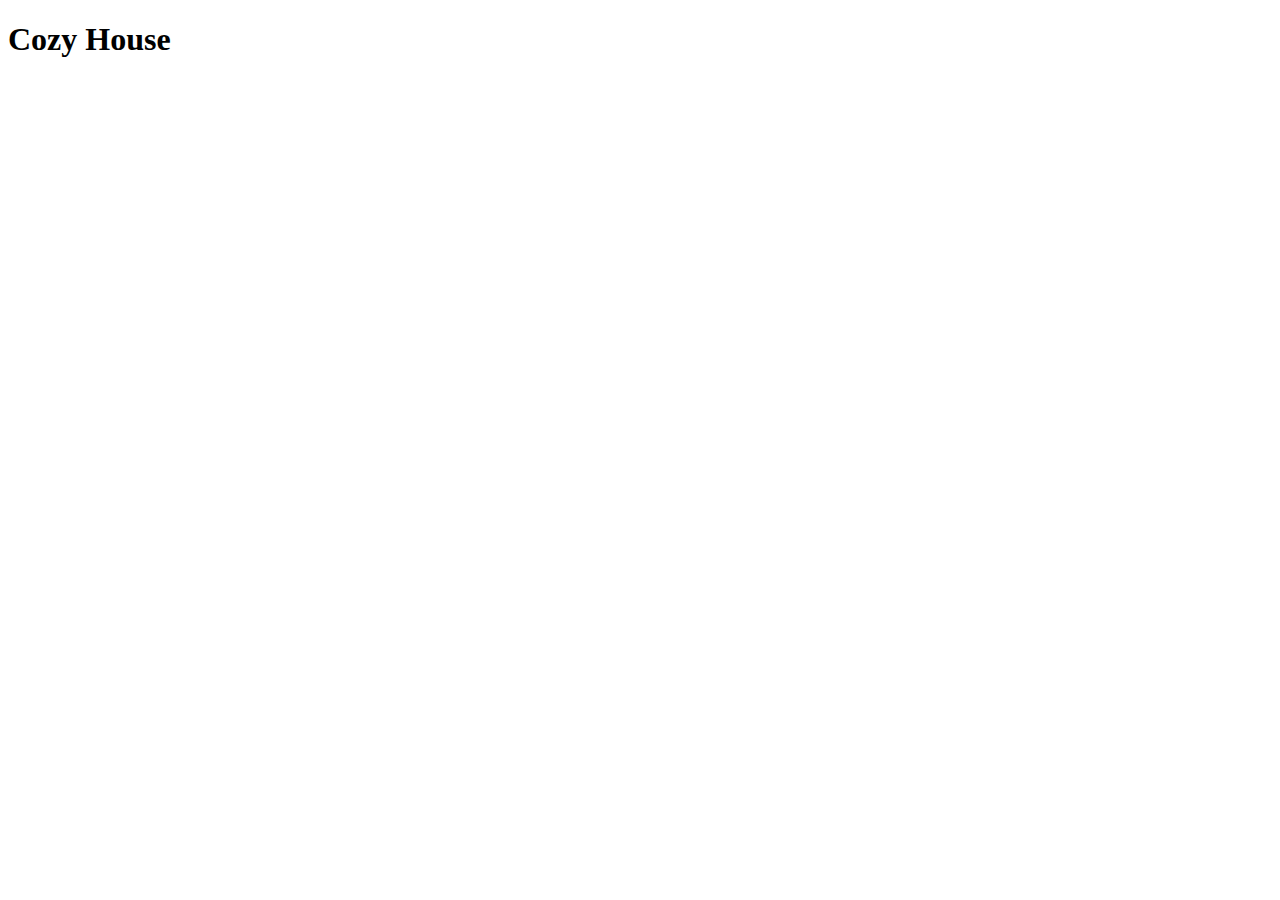
==== src/index.html @ 5ec3efb2 "Solution" ====
<!DOCTYPE html>
<html lang="en">
  <head>
    <meta charset="UTF-8">
    <meta name="viewport" content="width=device-width, initial-scale=1.0">
    <title>Cozy House</title>
    <link rel="stylesheet" href="./styles/main.scss">
  </head>
  <body>
    <h1>Cozy House</h1>
    <script type="text/javascript" src="scripts/main.js"></script>
  </body>
</html>
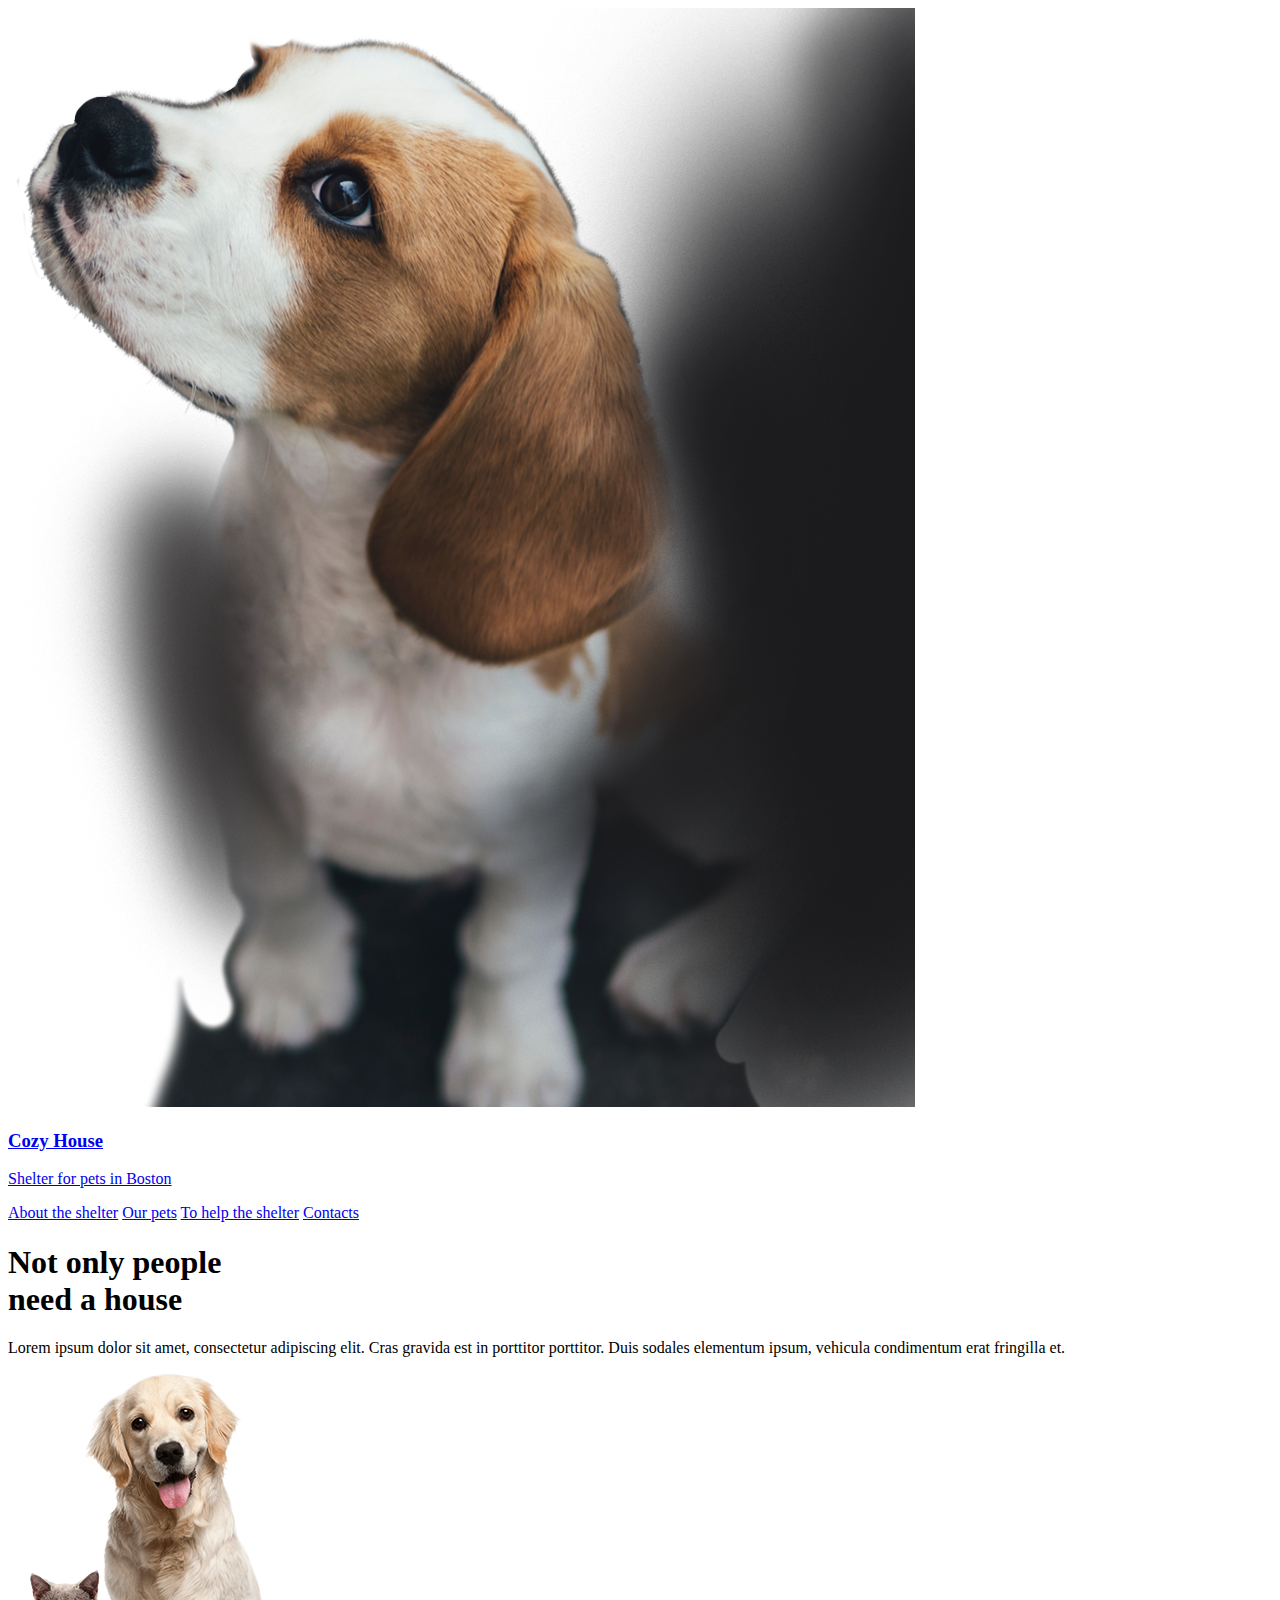
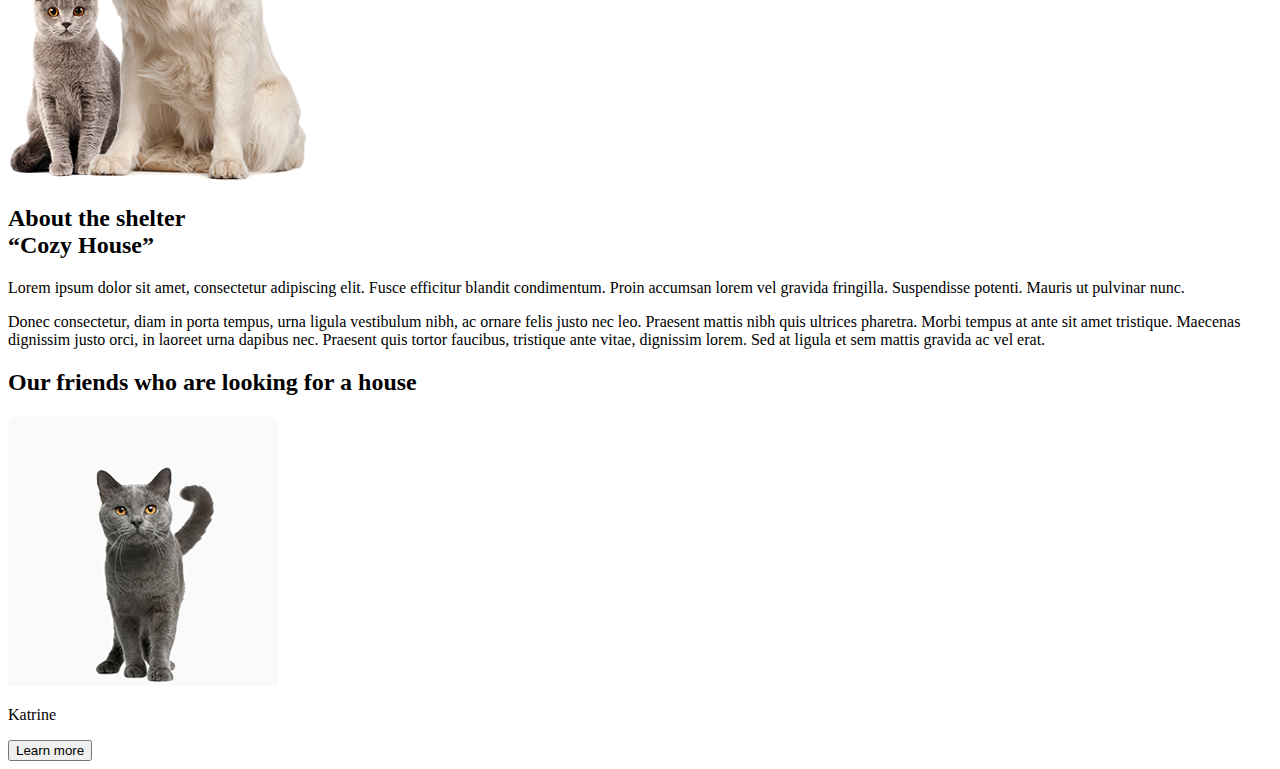
==== commit 33b1b3b2: "Solution" ====
--- a/src/index.html
+++ b/src/index.html
@@ -1,13 +1,112 @@
 <!DOCTYPE html>
-<html lang="en">
+<html lang="en" class="page">
   <head>
     <meta charset="UTF-8">
     <meta name="viewport" content="width=device-width, initial-scale=1.0">
     <title>Cozy House</title>
     <link rel="stylesheet" href="./styles/main.scss">
   </head>
-  <body>
-    <h1>Cozy House</h1>
+  <body class="page__body">
+    <header class="page__header header">
+      <div class="container">
+
+        <div class="header__content">
+          <div class="header__img-wrap">
+            <img src="./images/Dog123.png" alt="Dog" class="header__img">
+          </div>
+
+          <div class="header__menu">
+            <a href="#" class="header__logo">
+              <h3 class="header__logo--company">Cozy House</h3>
+              <p class="header__logo--discription">Shelter for pets in Boston</p>
+            </a>
+
+            <nav class="header__nav">
+              <a href="#" class="header__link">About the shelter</a>
+              <a href="#" class="header__link">Our pets</a>
+              <a href="#" class="header__link">To help the shelter</a>
+              <a href="#" class="header__link">Contacts</a>
+            </nav>
+          </div>
+
+          <div class="header__main-page">
+            <h1 class="header__title">Not only people </br> need a house</h1>
+            <p class="header__discription">Lorem ipsum dolor sit amet,
+              consectetur adipiscing elit. Cras gravida
+              est in porttitor  porttitor. Duis sodales elementum ipsum, vehicula
+              condimentum erat fringilla et.</p>
+          </div>
+        </div>
+      </div>
+    </header>
+    <main>
+      <section class="page__section about">
+        <div class="container">
+
+          <div class="about__wrap">
+            <div class="about__img-container">
+              <img src="./images/About.png" alt="Cozy House" class="about__img">
+            </div>
+            <div class="about__content">
+              <h2 class="about__content-title">
+                About the shelter <br /> “Cozy House”
+              </h2>
+              <p class="about__content-text">Lorem ipsum dolor sit amet,
+                consectetur adipiscing elit. Fusce efficitur blandit condimentum.
+                Proin accumsan lorem vel gravida fringilla. Suspendisse potenti.
+                Mauris ut pulvinar nunc.
+              </p>
+              <p class="about__content-text">Donec consectetur, diam in porta tempus,
+                urna ligula vestibulum nibh, ac ornare felis justo nec leo. Praesent mattis
+                nibh quis ultrices pharetra. Morbi tempus at ante sit amet tristique.
+                Maecenas dignissim justo orci, in laoreet urna dapibus nec.
+                Praesent quis tortor faucibus, tristique ante vitae, dignissim
+                lorem. Sed at ligula et sem mattis gravida ac vel erat.
+              </p>
+            </div>
+          </div>
+        </div>
+
+      </section>
+
+      <section>
+        <div class="container">
+          <h2>Our friends who are looking for a house</h2>
+
+          <div>
+            <div>
+              <img src="./images/Cat.png" alt="Cozy House">
+              <p>Katrine</p>
+              <button>Learn more</button>
+            </div>
+            <div></div>
+            <div></div>
+          </div>
+        </div>
+      </section>
+    </main>
+
+
+    <!--
+
+      <h2>Than you can help
+        our shelter</h2>
+      <h2>In addition, you
+        can make a donation</h2>
+      <p>Name of the bank / Type of bank account</p>
+      <p>Legal information and lorem ipsum dolor sit amet, consectetur adipiscing elit.
+        Maecenas a ipsum at libero sagittis dignissim sed
+        ac diam. Praesent ultrices maximus tortor et vulputate.
+        Interdum et malesuada fames ac ante ipsum primis in faucibus. </p>
+
+        <h3>For questions
+          and suggestions</h3>
+        <h3>We are waiting
+          for your visit</h3>
+          <p>Boston, Central Street, 1st
+            (Entrance from the store)</p>
+        <p>London, South Park, 18st</p> -->
+
     <script type="text/javascript" src="scripts/main.js"></script>
   </body>
 </html>
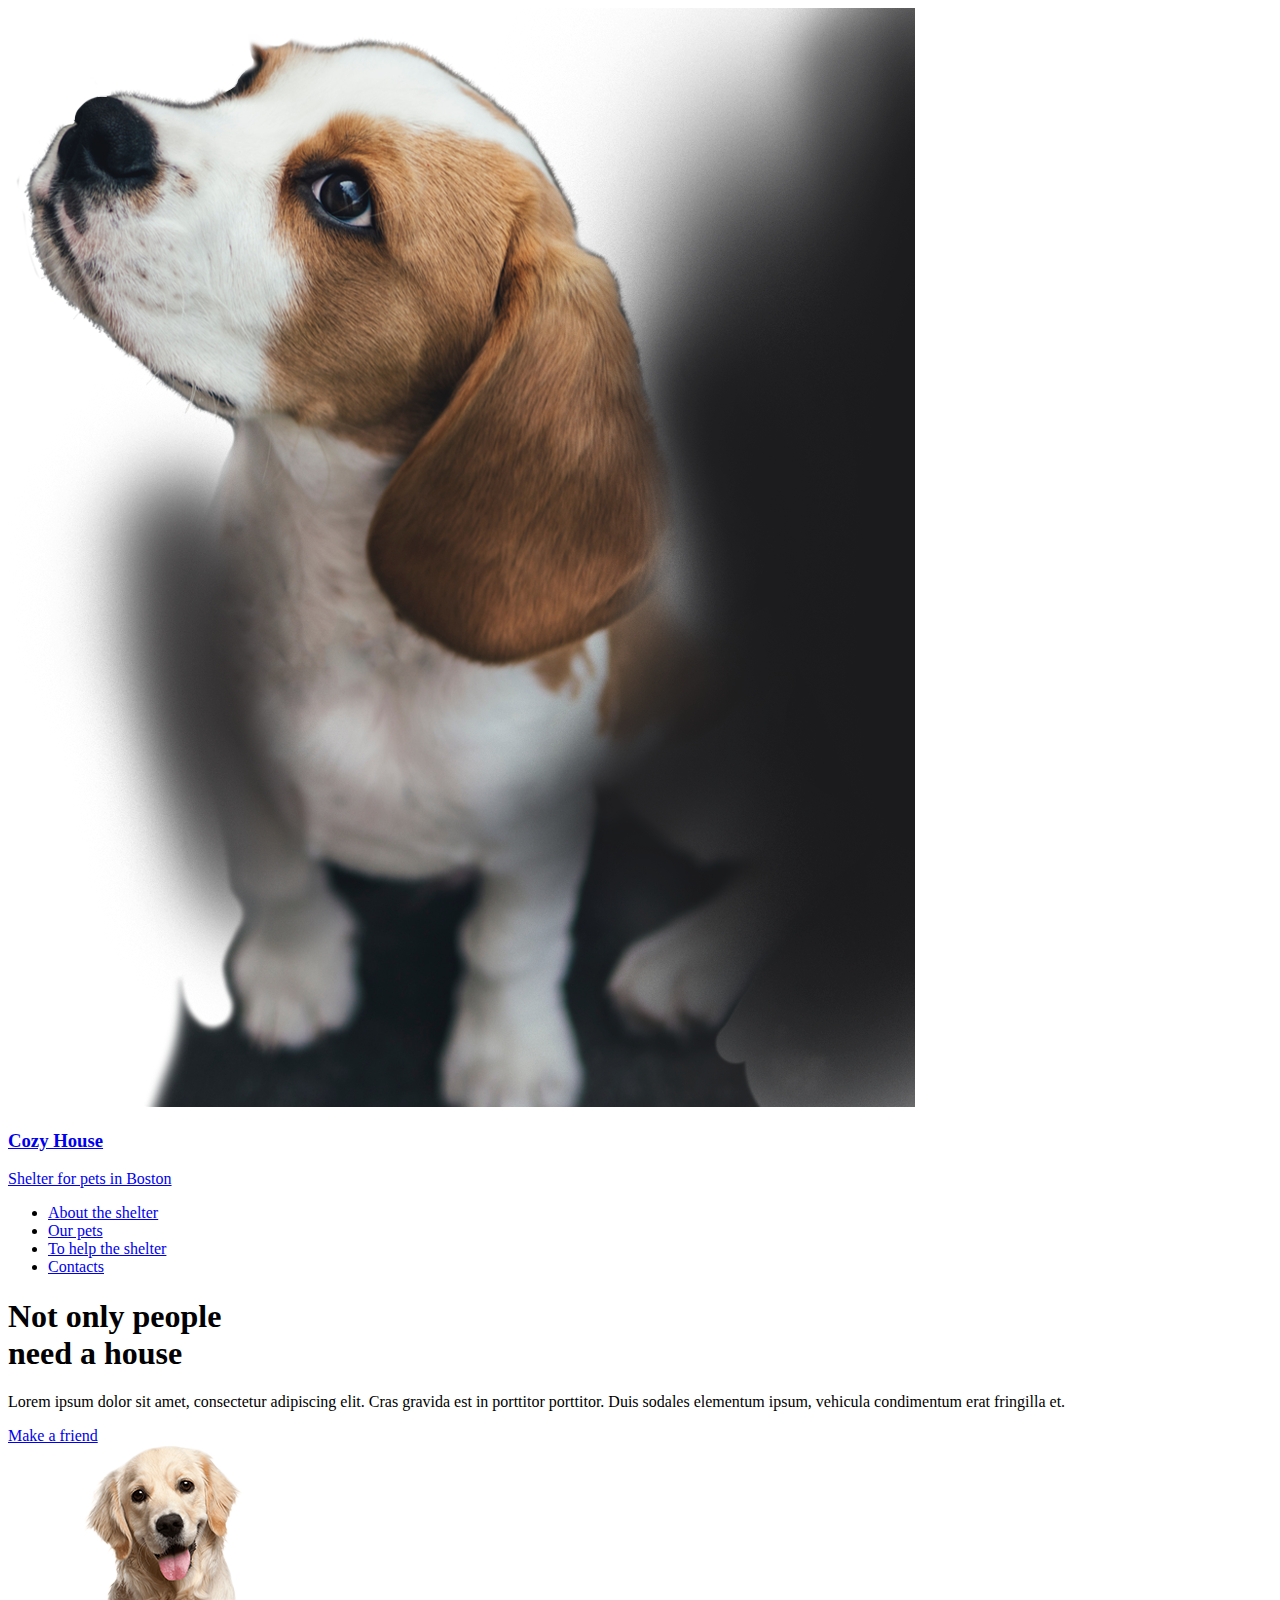
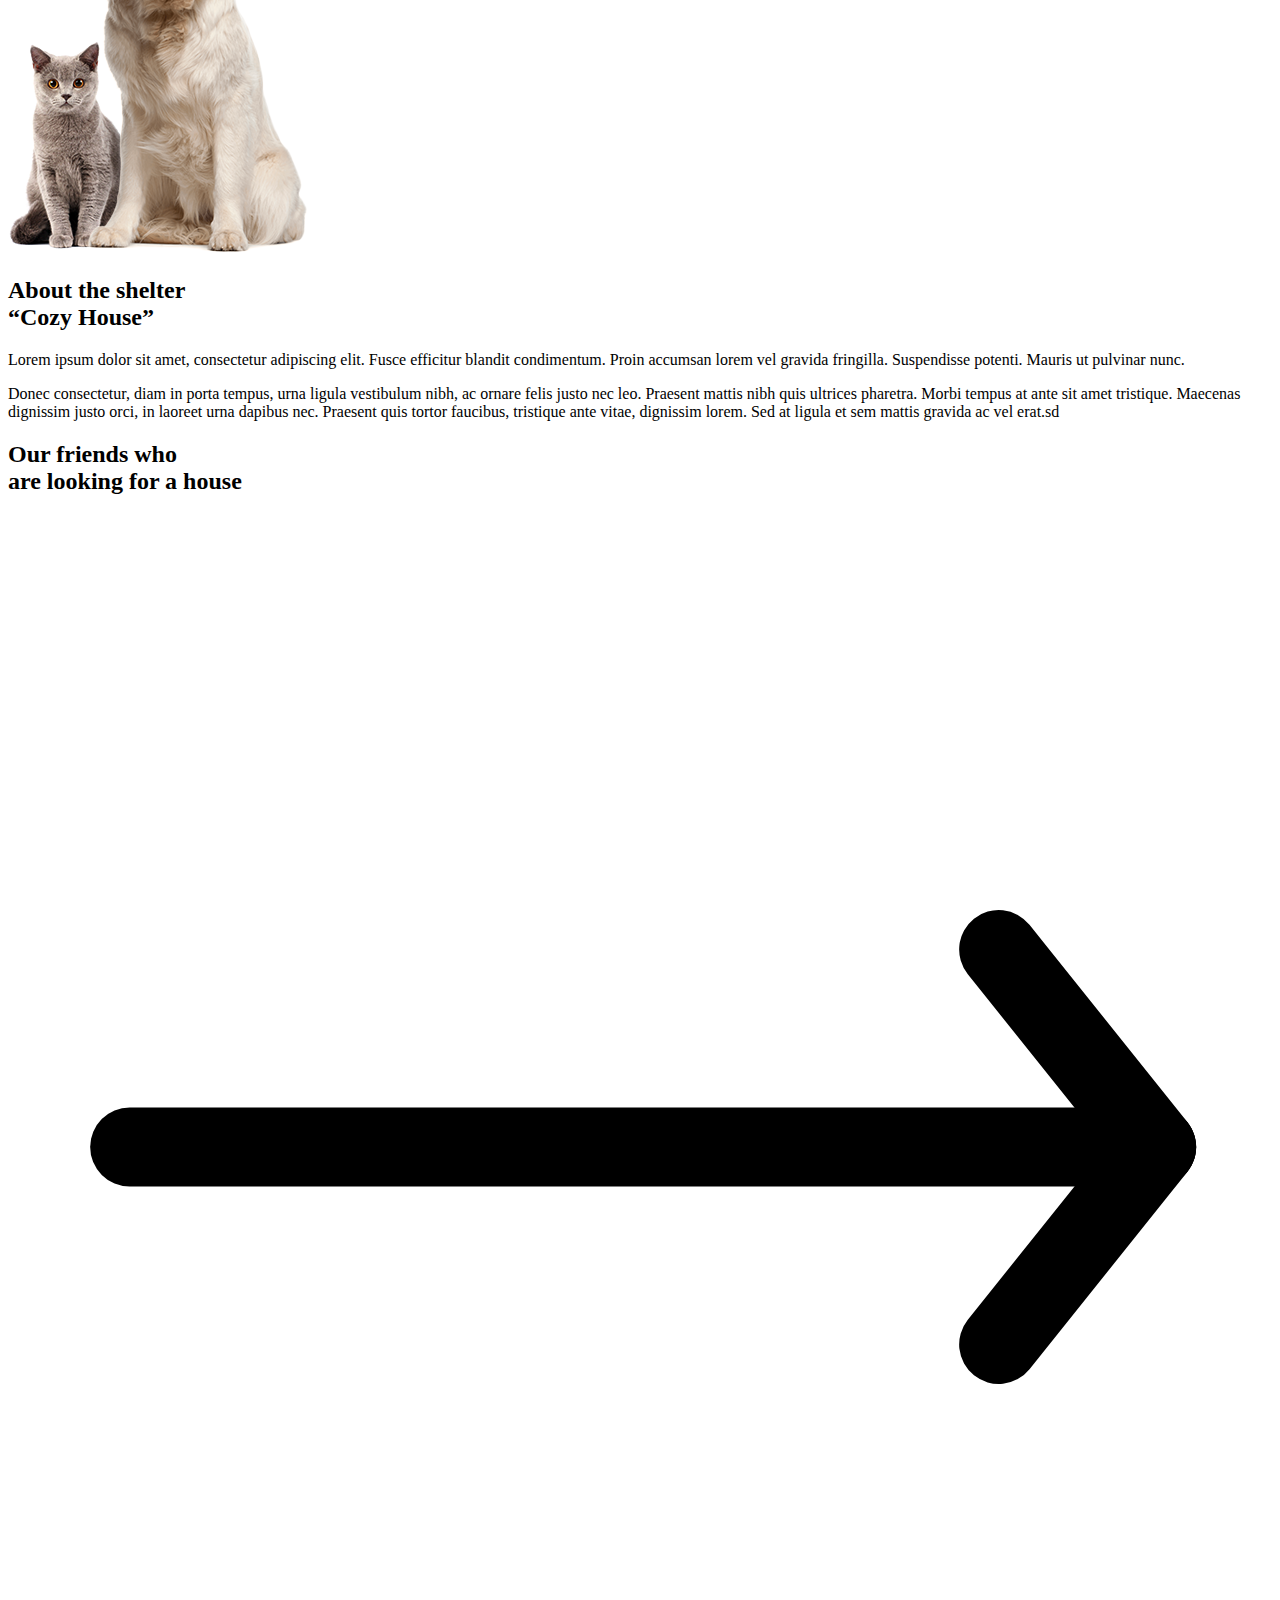
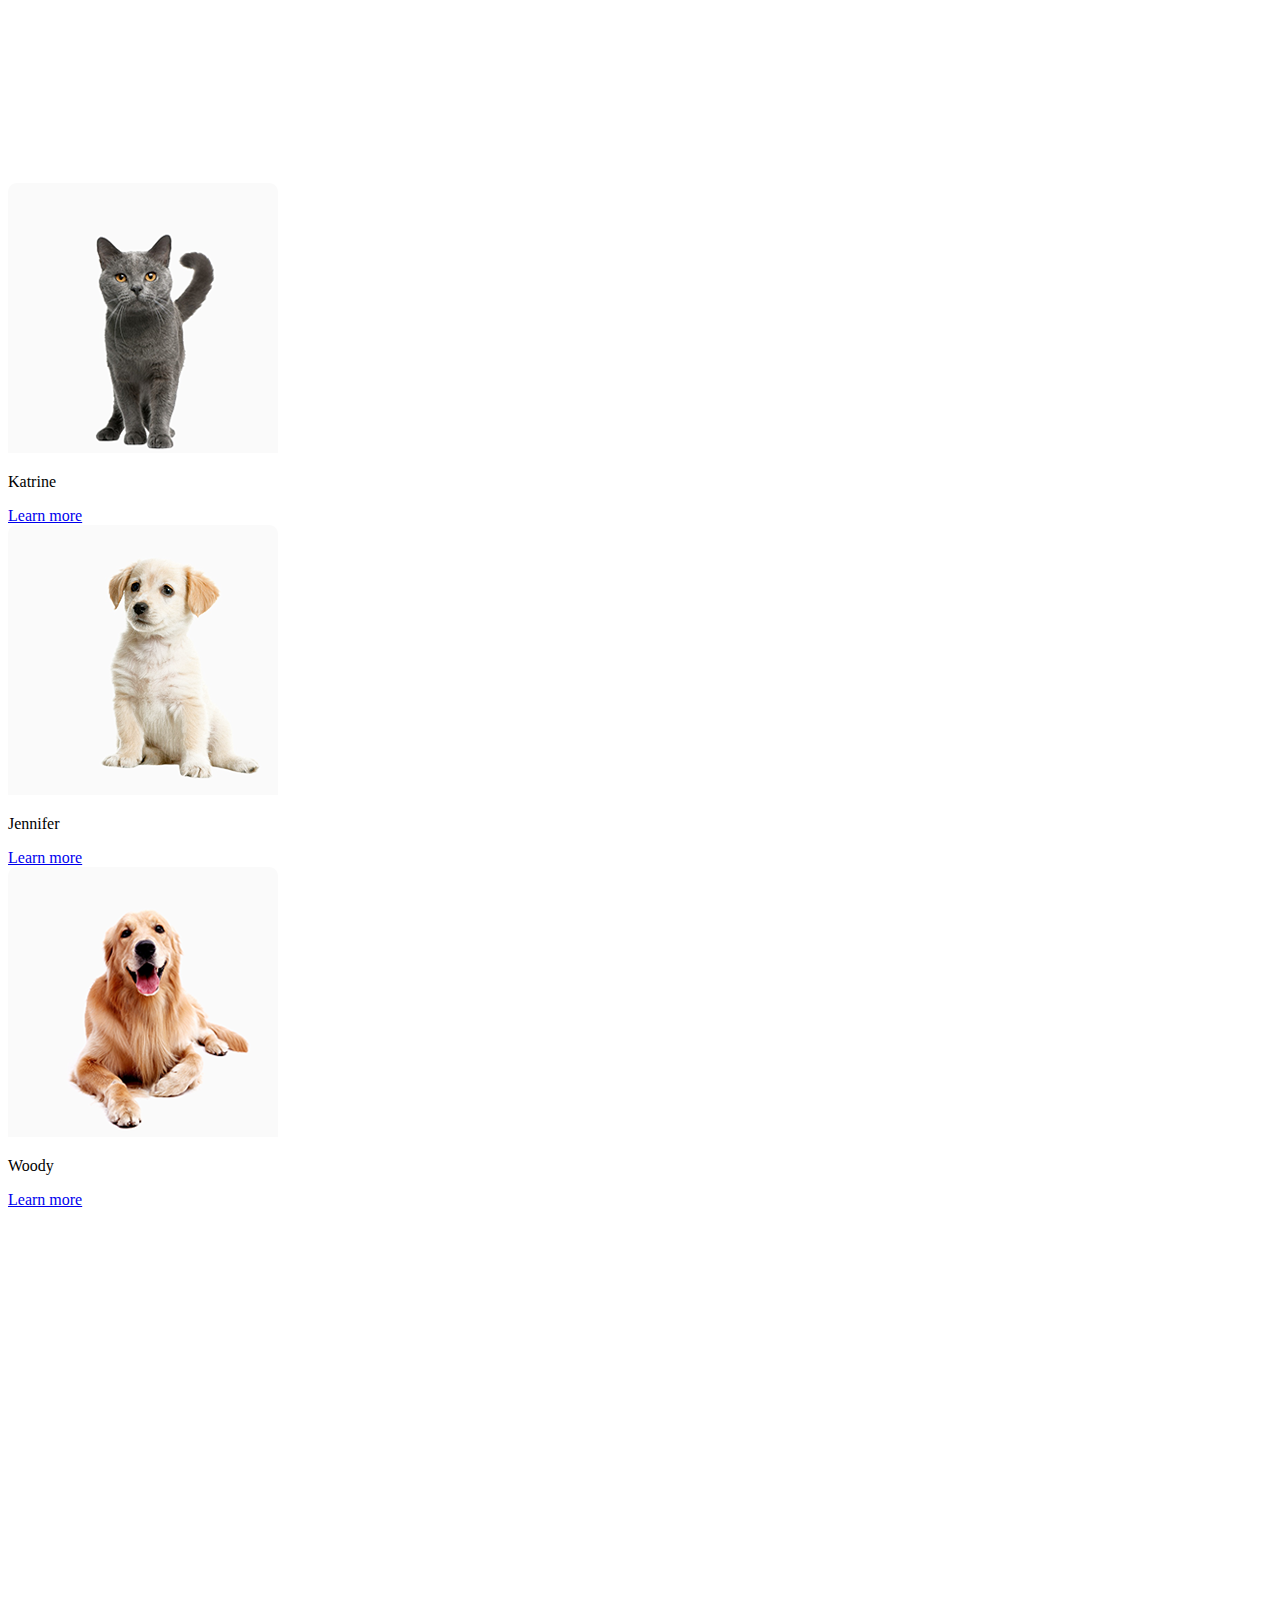
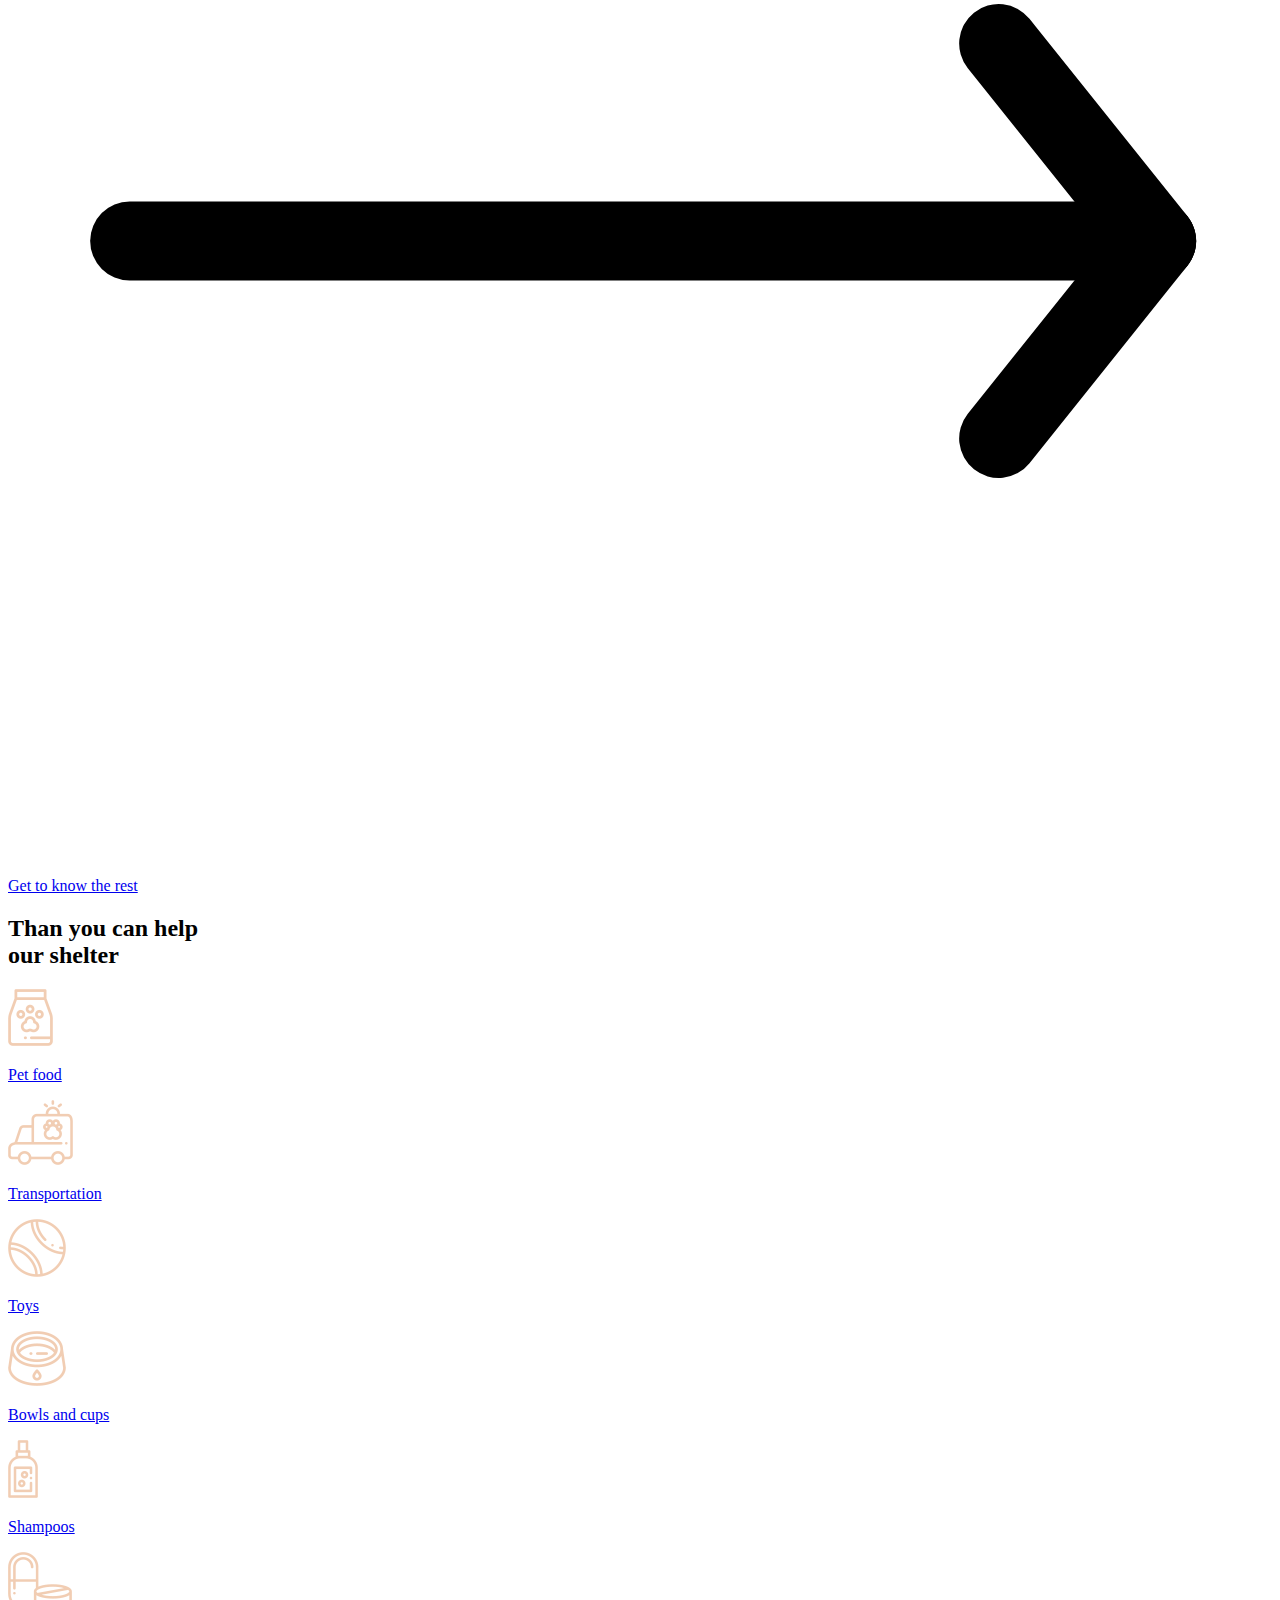
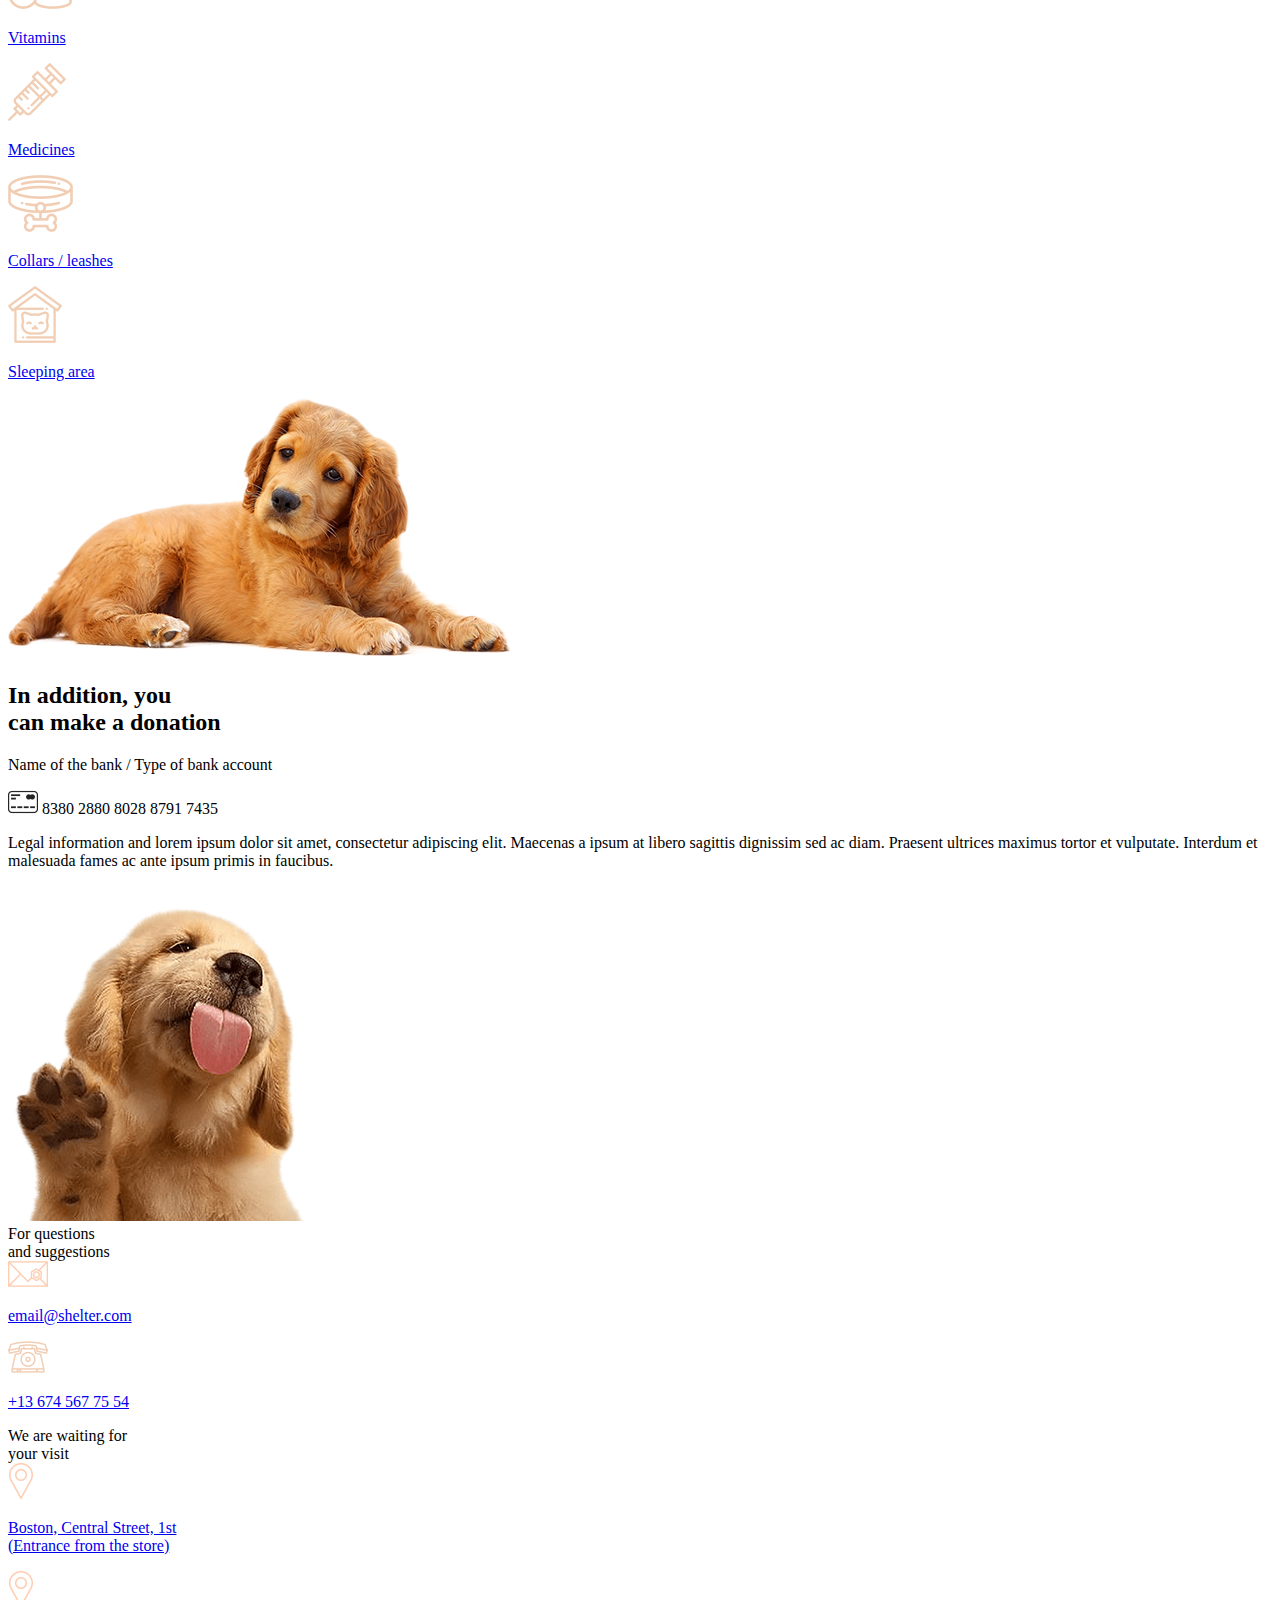
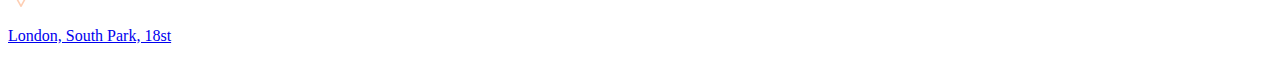
==== commit b6e565e6: "Solution" ====
--- a/src/index.html
+++ b/src/index.html
@@ -5,36 +5,44 @@
     <meta name="viewport" content="width=device-width, initial-scale=1.0">
     <title>Cozy House</title>
     <link rel="stylesheet" href="./styles/main.scss">
+    <link rel="shortcut icon" href="./images/favicon.svg" type="image/png">
   </head>
   <body class="page__body">
     <header class="page__header header">
+      <div class="header__img-wrap">
+        <img src="./images/Dog123.png" alt="Dog" class="header__img">
+      </div>
       <div class="container">
-
         <div class="header__content">
-          <div class="header__img-wrap">
-            <img src="./images/Dog123.png" alt="Dog" class="header__img">
-          </div>
-
           <div class="header__menu">
             <a href="#" class="header__logo">
               <h3 class="header__logo--company">Cozy House</h3>
               <p class="header__logo--discription">Shelter for pets in Boston</p>
             </a>
-
-            <nav class="header__nav">
-              <a href="#" class="header__link">About the shelter</a>
-              <a href="#" class="header__link">Our pets</a>
-              <a href="#" class="header__link">To help the shelter</a>
-              <a href="#" class="header__link">Contacts</a>
+            <nav>
+              <ul class="header__nav">
+                <li>
+                  <a href="#" class="header__link">About the shelter</a>
+                </li>
+                <li>
+                  <a href="#" class="header__link">Our pets</a>
+                </li>
+                <li>
+                  <a href="#" class="header__link">To help the shelter</a>
+                </li>
+                <li>
+                  <a href="#" class="header__link">Contacts</a>
+                </li>
+              </ul>
             </nav>
           </div>
-
           <div class="header__main-page">
             <h1 class="header__title">Not only people </br> need a house</h1>
             <p class="header__discription">Lorem ipsum dolor sit amet,
               consectetur adipiscing elit. Cras gravida
               est in porttitor  porttitor. Duis sodales elementum ipsum, vehicula
               condimentum erat fringilla et.</p>
+            <a href="#" class="header__button-link">Make a friend</a>
           </div>
         </div>
       </div>
@@ -42,7 +50,6 @@
     <main>
       <section class="page__section about">
         <div class="container">
-
           <div class="about__wrap">
             <div class="about__img-container">
               <img src="./images/About.png" alt="Cozy House" class="about__img">
@@ -61,52 +68,165 @@
                 nibh quis ultrices pharetra. Morbi tempus at ante sit amet tristique.
                 Maecenas dignissim justo orci, in laoreet urna dapibus nec.
                 Praesent quis tortor faucibus, tristique ante vitae, dignissim
-                lorem. Sed at ligula et sem mattis gravida ac vel erat.
-              </p>
-            </div>
-          </div>
-        </div>
-
-      </section>
-
-      <section>
-        <div class="container">
-          <h2>Our friends who are looking for a house</h2>
-
+                lorem. Sed at ligula et sem mattis gravida ac vel erat.sd
+              </p>
+            </div>
+          </div>
+        </div>
+      </section>
+      <section class="page__section gallery">
+        <div class="container">
+          <div class="gallery__wrap">
+            <h2 class="gallery__title">
+              Our friends who <br /> are looking for a house
+            </h2>
+            <div class="gallery__cards-nav">
+              <a href="#" class="gallery__arrow">
+                <img src="./images/arrow.svg" alt="Cozy House" class="gallery__arrow-img gallery__arrow-img--left">
+              </a>
+              <div class="gallery__cards">
+                <div class="gallery__card">
+                  <img src="./images/Cat.png" alt="Cozy House">
+                  <p class="gallery__card--name">Katrine</p>
+                  <a href="#" class="gallery__card--link">Learn more</a>
+                </div>
+                <div class="gallery__card">
+                  <img src="./images/Dog-center.png" alt="Cozy House">
+                  <p class="gallery__card--name">Jennifer</p>
+                  <a href="#" class="gallery__card--link">Learn more</a>
+                </div>
+                <div class="gallery__card">
+                  <img src="./images/Dog-right.png" alt="Cozy House">
+                  <p class="gallery__card--name">Woody</p>
+                  <a href="#" class="gallery__card--link">Learn more</a>
+                </div>
+              </div>
+              <a href="#" class="gallery__arrow">
+                <img src="./images/arrow.svg" alt="Cozy House" class="gallery__arrow-img">
+              </a>
+            </div>
+            <a href="#" class="gallery__button">Get to know the rest</a>
+          </div>
+        </div>
+      </section>
+      <section class="page__section help">
+        <div class="container">
           <div>
-            <div>
-              <img src="./images/Cat.png" alt="Cozy House">
-              <p>Katrine</p>
-              <button>Learn more</button>
-            </div>
-            <div></div>
-            <div></div>
+            <h2 class="help__title">
+              Than you can help <br /> our shelter
+            </h2>
+            <div class="help__cards">
+              <a href="#" class="help__card">
+                <img src="./images/icons/pet-food.png" alt="Cozy House" class="help__img">
+                <p class="help__description">Pet food</p>
+              </a>
+              <a href="#" class="help__card">
+                <img src="./images/icons/transportation.png" alt="Cozy House" class="help__img">
+                <p class="help__description">Transportation</p>
+              </a>
+              <a href="#" class="help__card">
+                <img src="./images/icons/toys.png" alt="Cozy House" class="help__img">
+                <p class="help__description">Toys</p>
+              </a>
+              <a href="#" class="help__card">
+                <img src="./images/icons/bowl.png" alt="Cozy House" class="help__img">
+                <p class="help__description">Bowls and cups</p>
+              </a>
+              <a href="#" class="help__card">
+                <img src="./images/icons/shampoo.png" alt="Cozy House" class="help__img">
+                <p class="help__description">Shampoos</p>
+              </a>
+              <a href="#" class="help__card">
+                <img src="./images/icons/vitamins.png" alt="Cozy House" class="help__img">
+                <p class="help__description">Vitamins</p>
+              </a>
+              <a href="#" class="help__card">
+                <img src="./images/icons/medicine.png" alt="Cozy House" class="help__img">
+                <p class="help__description">Medicines</p>
+              </a>
+              <a href="#" class="help__card">
+                <img src="./images/icons/collar.png" alt="Cozy House" class="help__img">
+                <p class="help__description">Collars / leashes</p>
+              </a>
+              <a href="#" class="help__card">
+                <img src="./images/icons/sleaping.png" alt="Cozy House" class="help__img">
+                <p class="help__description">Sleeping area</p>
+              </a>
+            </div>
+          </div>
+        </div>
+      </section>
+      <section class="page__section donation">
+        <div class="container">
+          <div class="donation__wrap">
+            <div class="donation__img-container">
+              <img src="./images/Dog-donationx.png" alt="Cozy House" class="donation__img">
+            </div>
+            <div class="donation__content">
+              <h2 class="donation__content-title">
+                In addition, you <br /> can make a donation
+              </h2>
+              <p class="donation__content-bank">Name of the bank / Type of bank account
+              </p>
+              <div class="donation__content-id">
+                <img src="./images/credit-card.png" alt="Cozy House" class="donation__content-img">
+                8380 2880 8028 8791 7435
+              </div>
+              <p class="donation__content-text">Legal information and lorem ipsum dolor sit amet, consectetur adipiscing elit.
+                Maecenas a ipsum at libero sagittis dignissim sed
+                ac diam. Praesent ultrices maximus tortor et vulputate.
+                Interdum et malesuada fames ac ante ipsum primis in faucibus.
+              </p>
+            </div>
           </div>
         </div>
       </section>
     </main>
-
-
-    <!--
-
-      <h2>Than you can help
-        our shelter</h2>
-      <h2>In addition, you
-        can make a donation</h2>
-      <p>Name of the bank / Type of bank account</p>
-      <p>Legal information and lorem ipsum dolor sit amet, consectetur adipiscing elit.
-        Maecenas a ipsum at libero sagittis dignissim sed
-        ac diam. Praesent ultrices maximus tortor et vulputate.
-        Interdum et malesuada fames ac ante ipsum primis in faucibus. </p>
-
-        <h3>For questions
-          and suggestions</h3>
-        <h3>We are waiting
-          for your visit</h3>
-          <p>Boston, Central Street, 1st
-            (Entrance from the store)</p>
-        <p>London, South Park, 18st</p> -->
-
+    <footer class="page__section footer">
+      <div class="container">
+        <div>
+          <img src="./images/Dog-footer.png" alt="CoZe House" class="footer__bg-img">
+        </div>
+        <div class="footer__wrap">
+          <div class="footer__questions">
+            <div class="footer__questions-title">For questions <br /> and suggestions</div>
+            <a  href="mailto:email@shelter.com" class="footer__questions-content">
+              <img src="./images/envelope.png" alt="Cozy House" class="footer__questions-img">
+              <p class="footer__questions-link">email@shelter.com</p>
+            </a>
+            <a href="tel:+13 674 567 75 54" class="footer__questions-content">
+              <img src="./images/telephone.png" alt="Cozy House" class="footer__questions-img">
+              <p class="footer__questions-link">+13 674 567 75 54</p>
+            </a>
+          </div>
+          <div class="footer__questions">
+            <div class="footer__questions-title">
+              We are waiting
+              for <br /> your visit
+            </div>
+            <a
+              target="blank"
+              href="https://goo.gl/maps/D1MNMFQ4QKz8fWvTA"
+              class="footer__questions-content"
+            >
+              <img src="./images/pin.png" alt="Cozy House" class="footer__questions-img">
+              <p class="footer__questions-link">
+                Boston, Central Street, 1st  <br />
+                (Entrance from the store)
+              </p>
+            </a>
+            <a
+              target="blank"
+              href="https://goo.gl/maps/7iKvTdfQMDU8XYxVA"
+              class="footer__questions-content"
+            >
+              <img src="./images/pin.png" alt="Cozy House" class="footer__questions-img">
+              <p class="footer__questions-link">London, South Park, 18st</p>
+            </a>
+          </div>
+        </div>
+      </div>
+    </footer>
     <script type="text/javascript" src="scripts/main.js"></script>
   </body>
 </html>
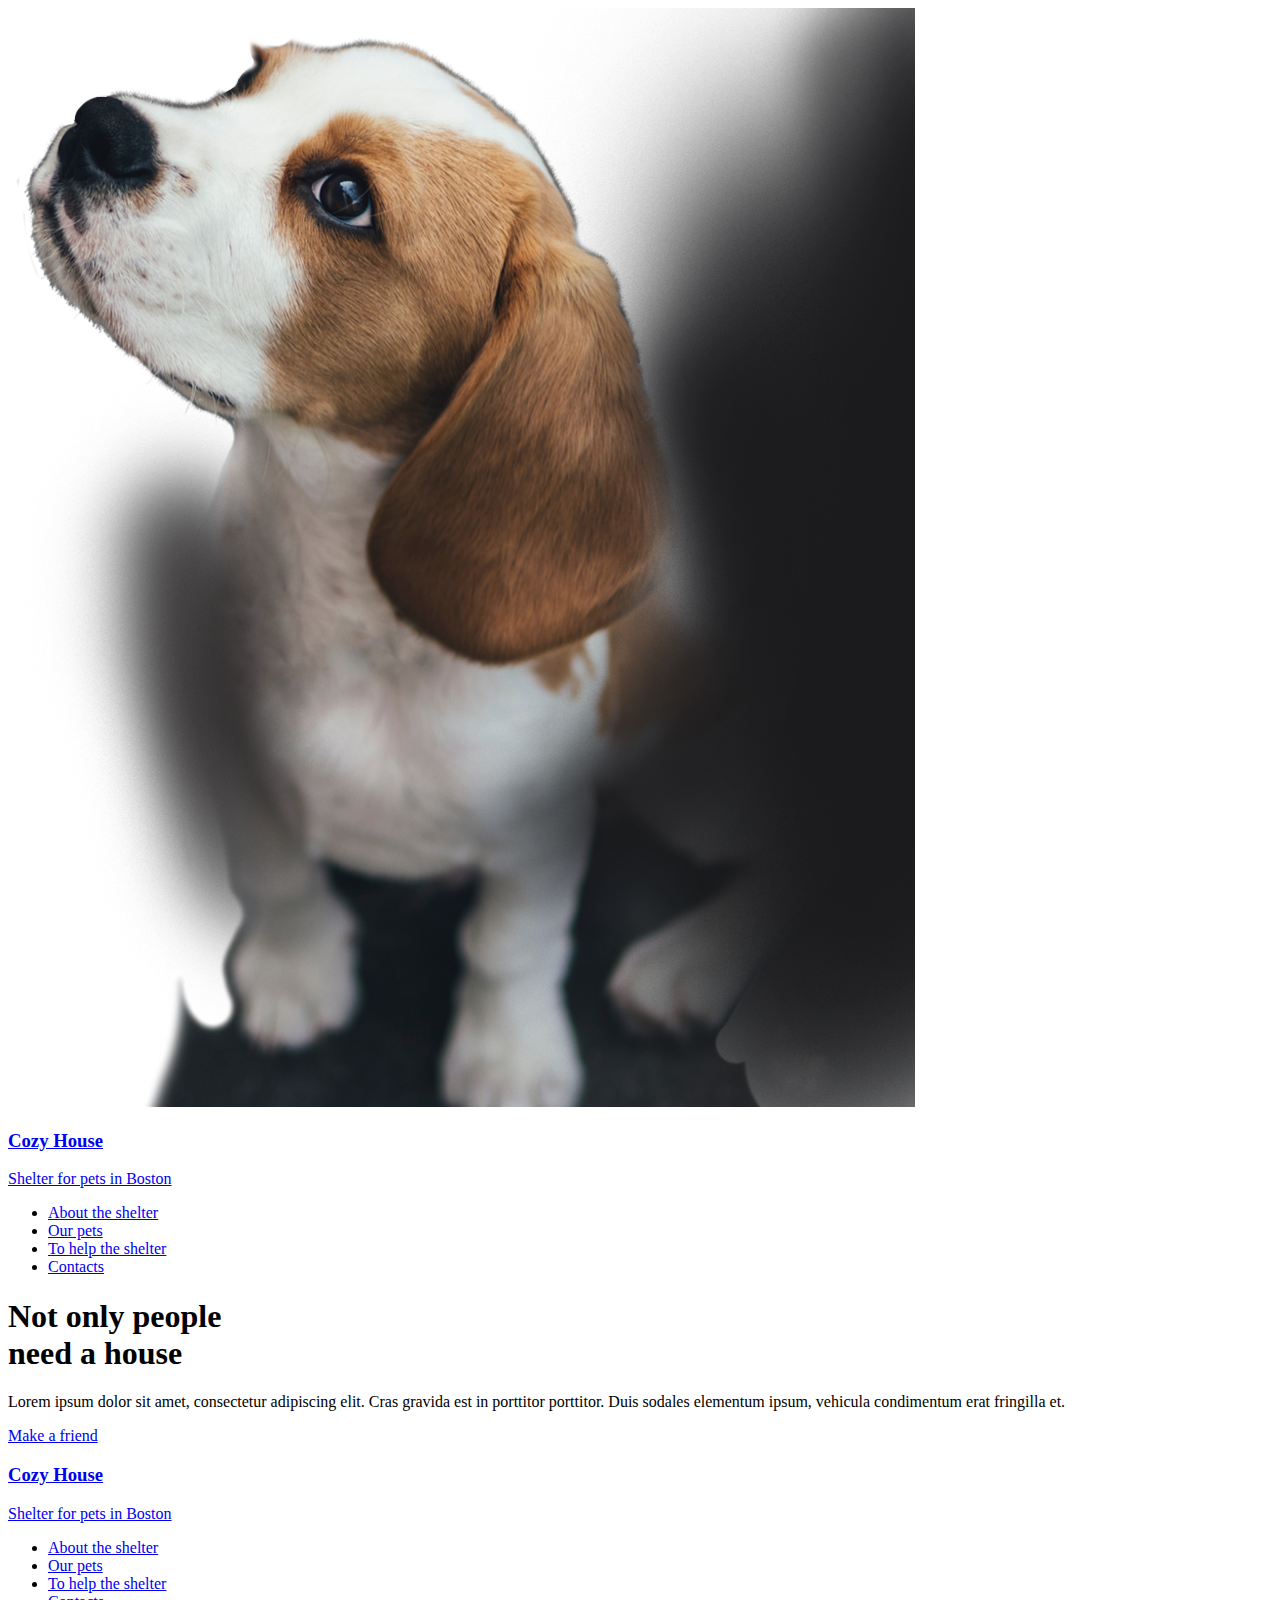
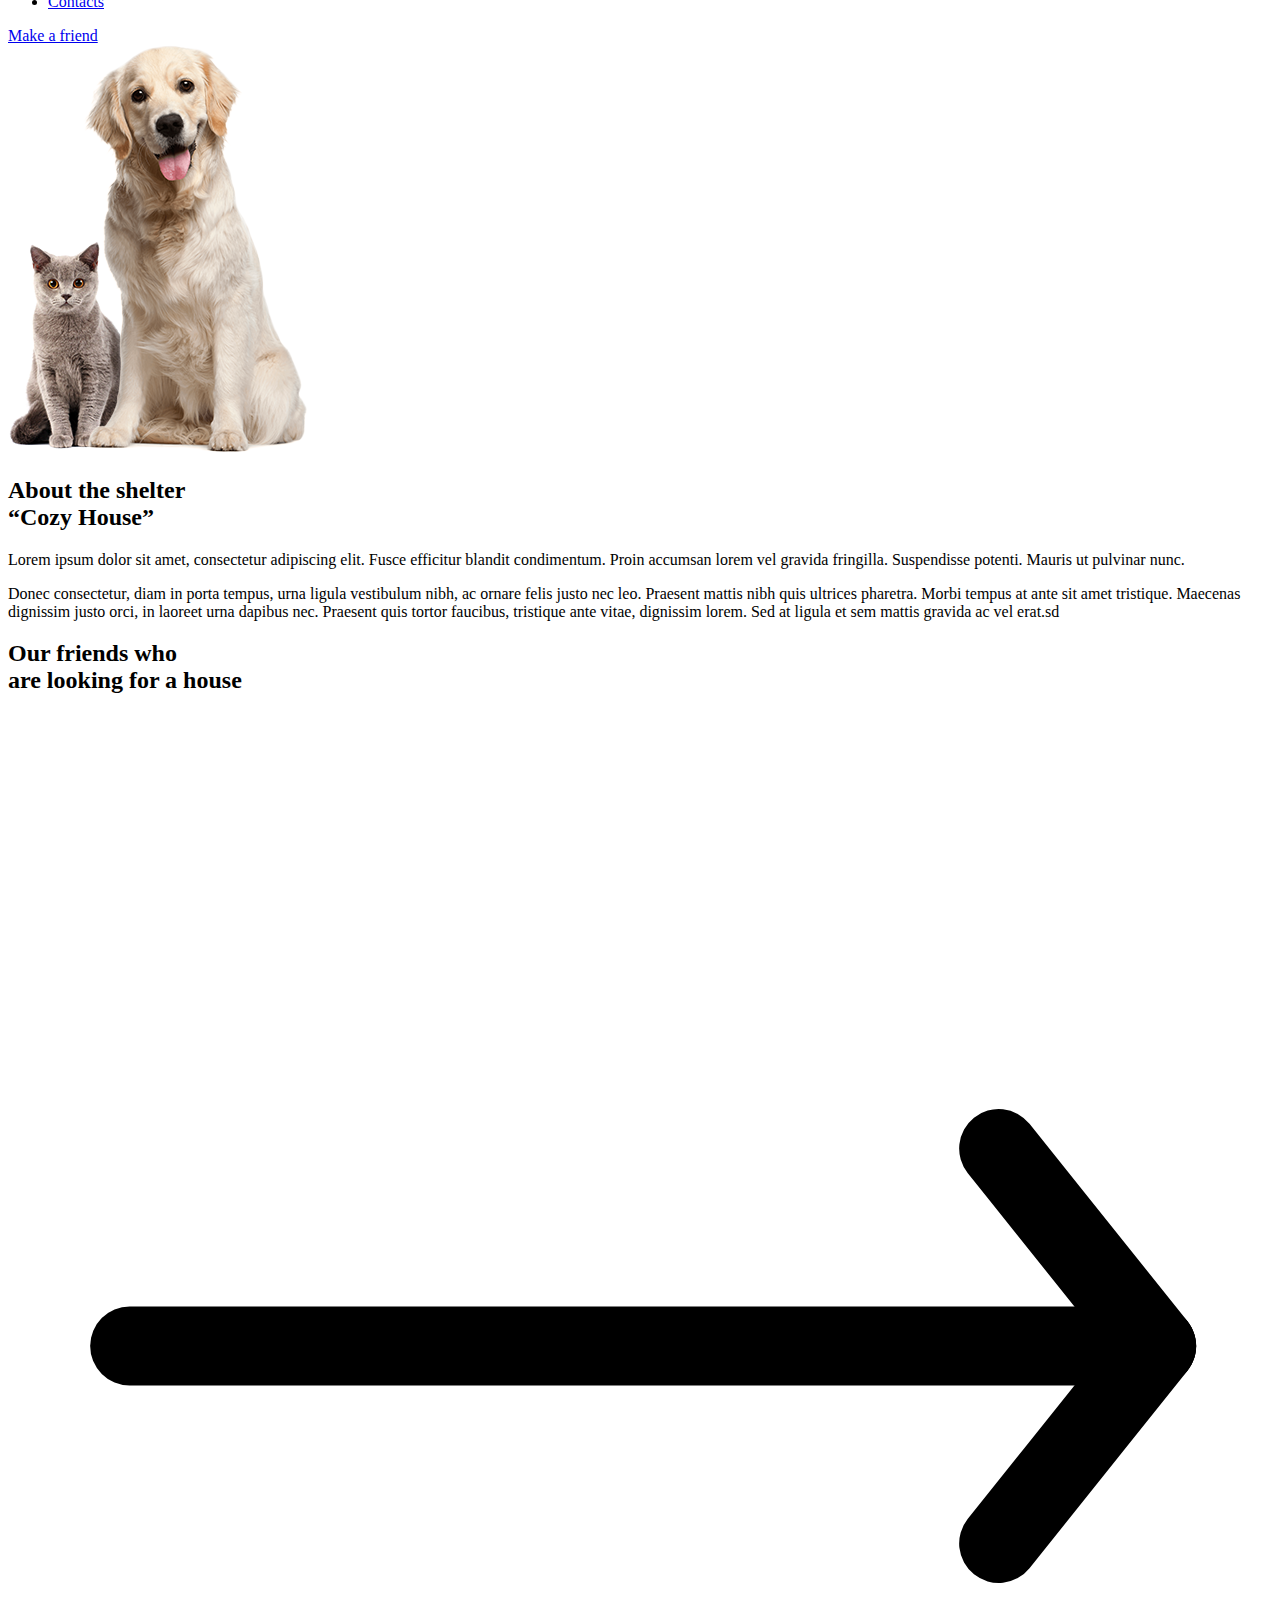
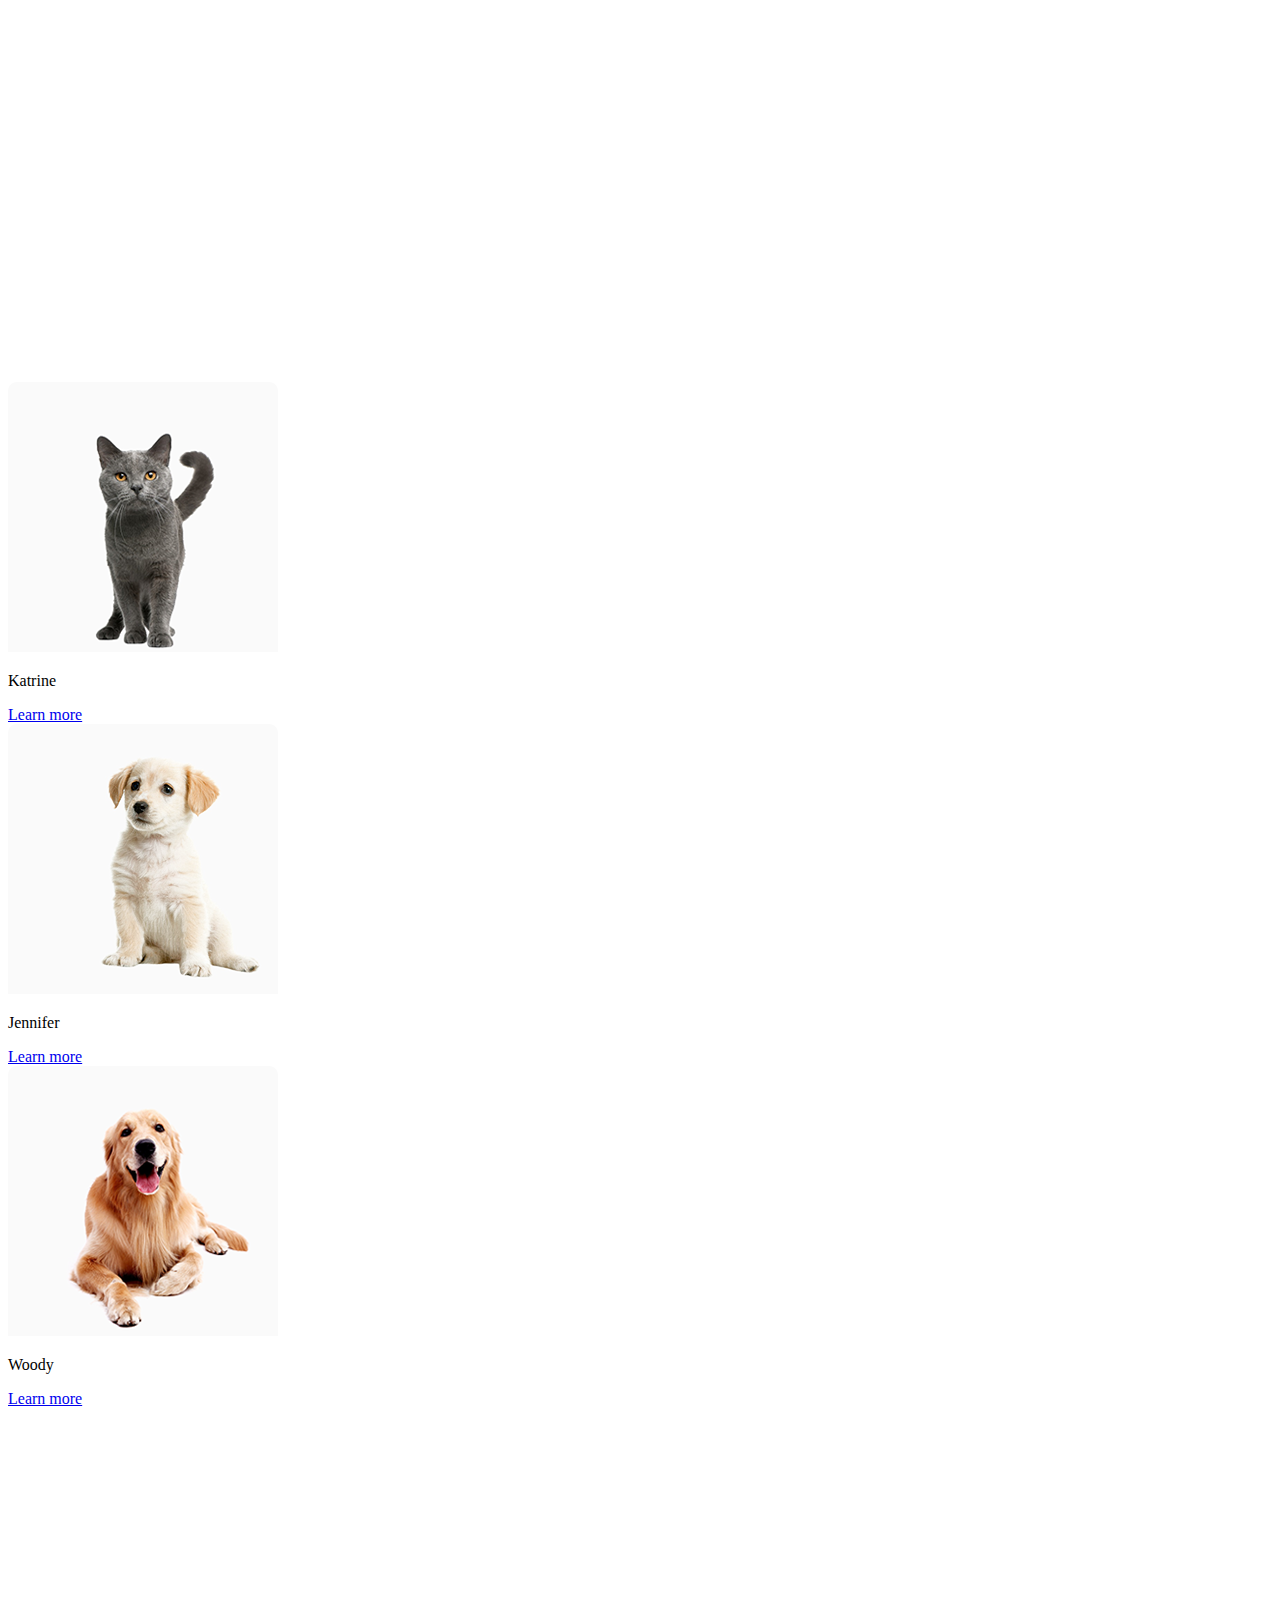
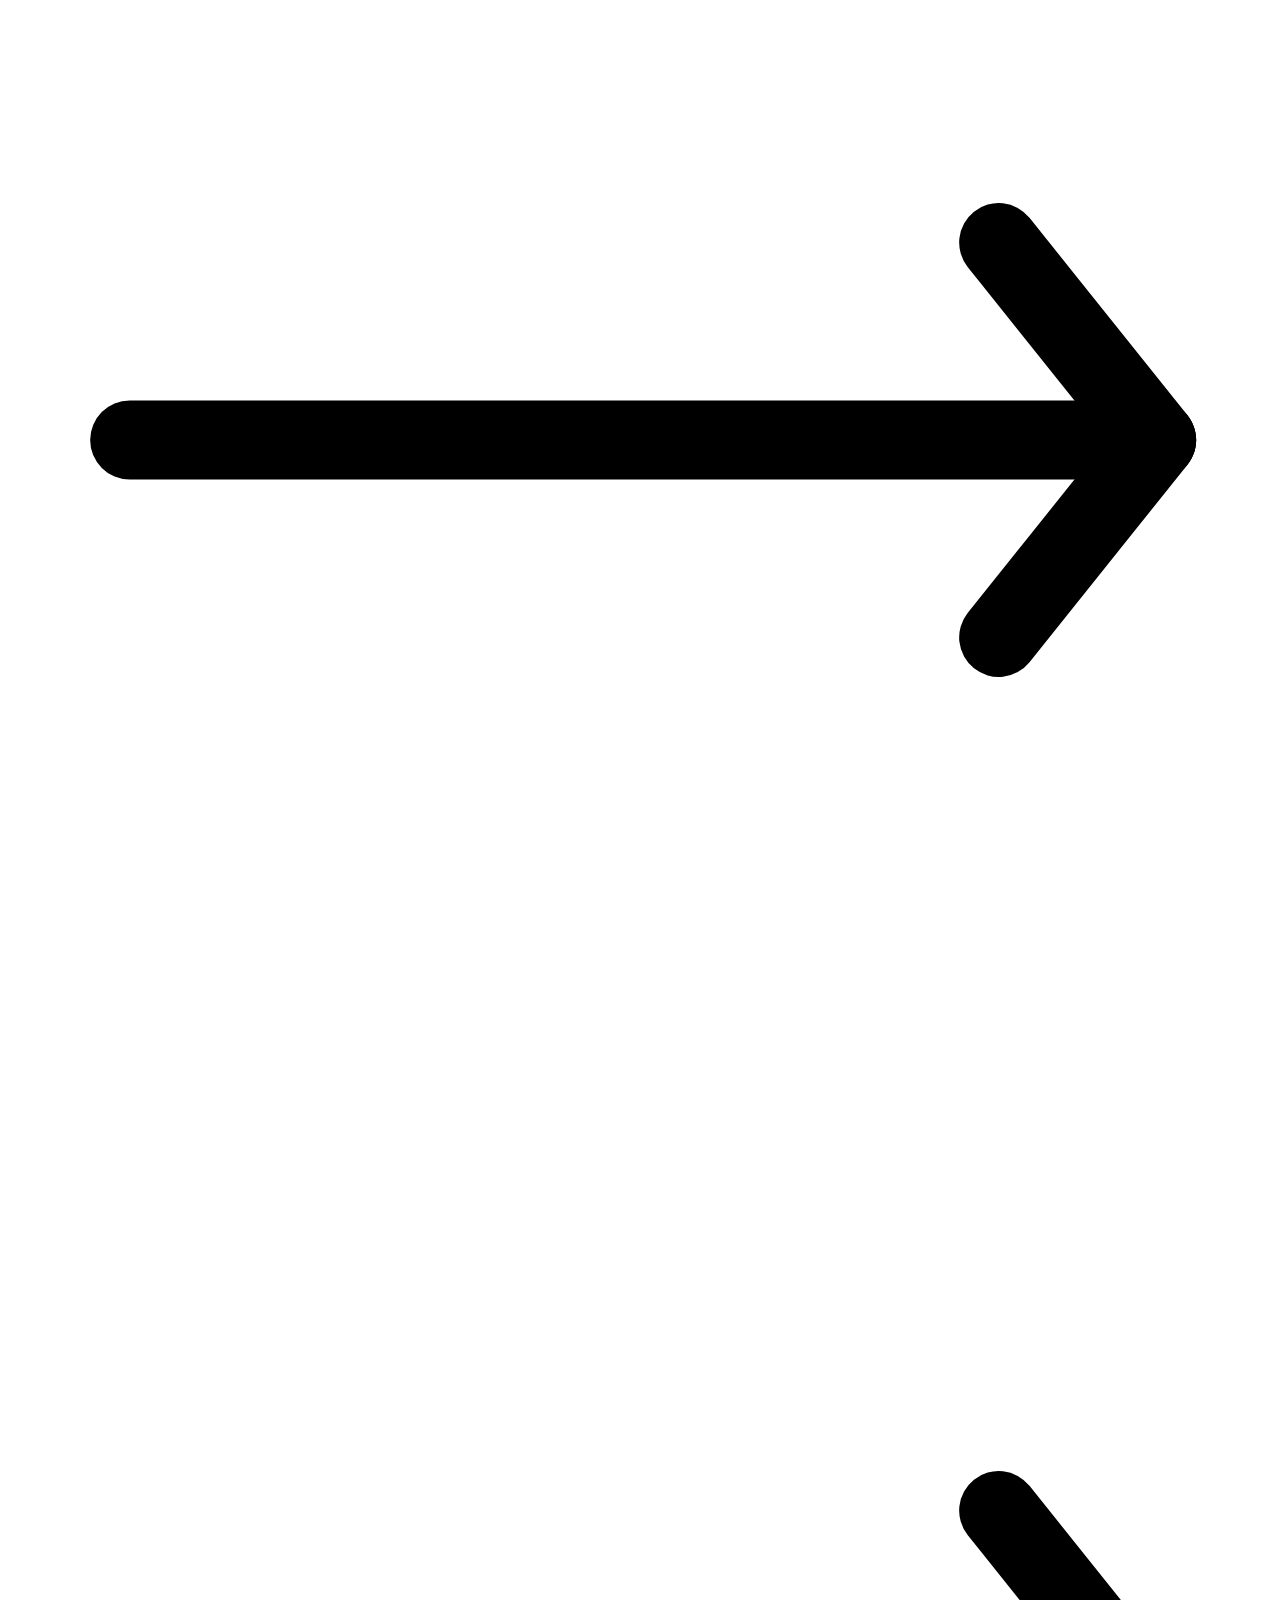
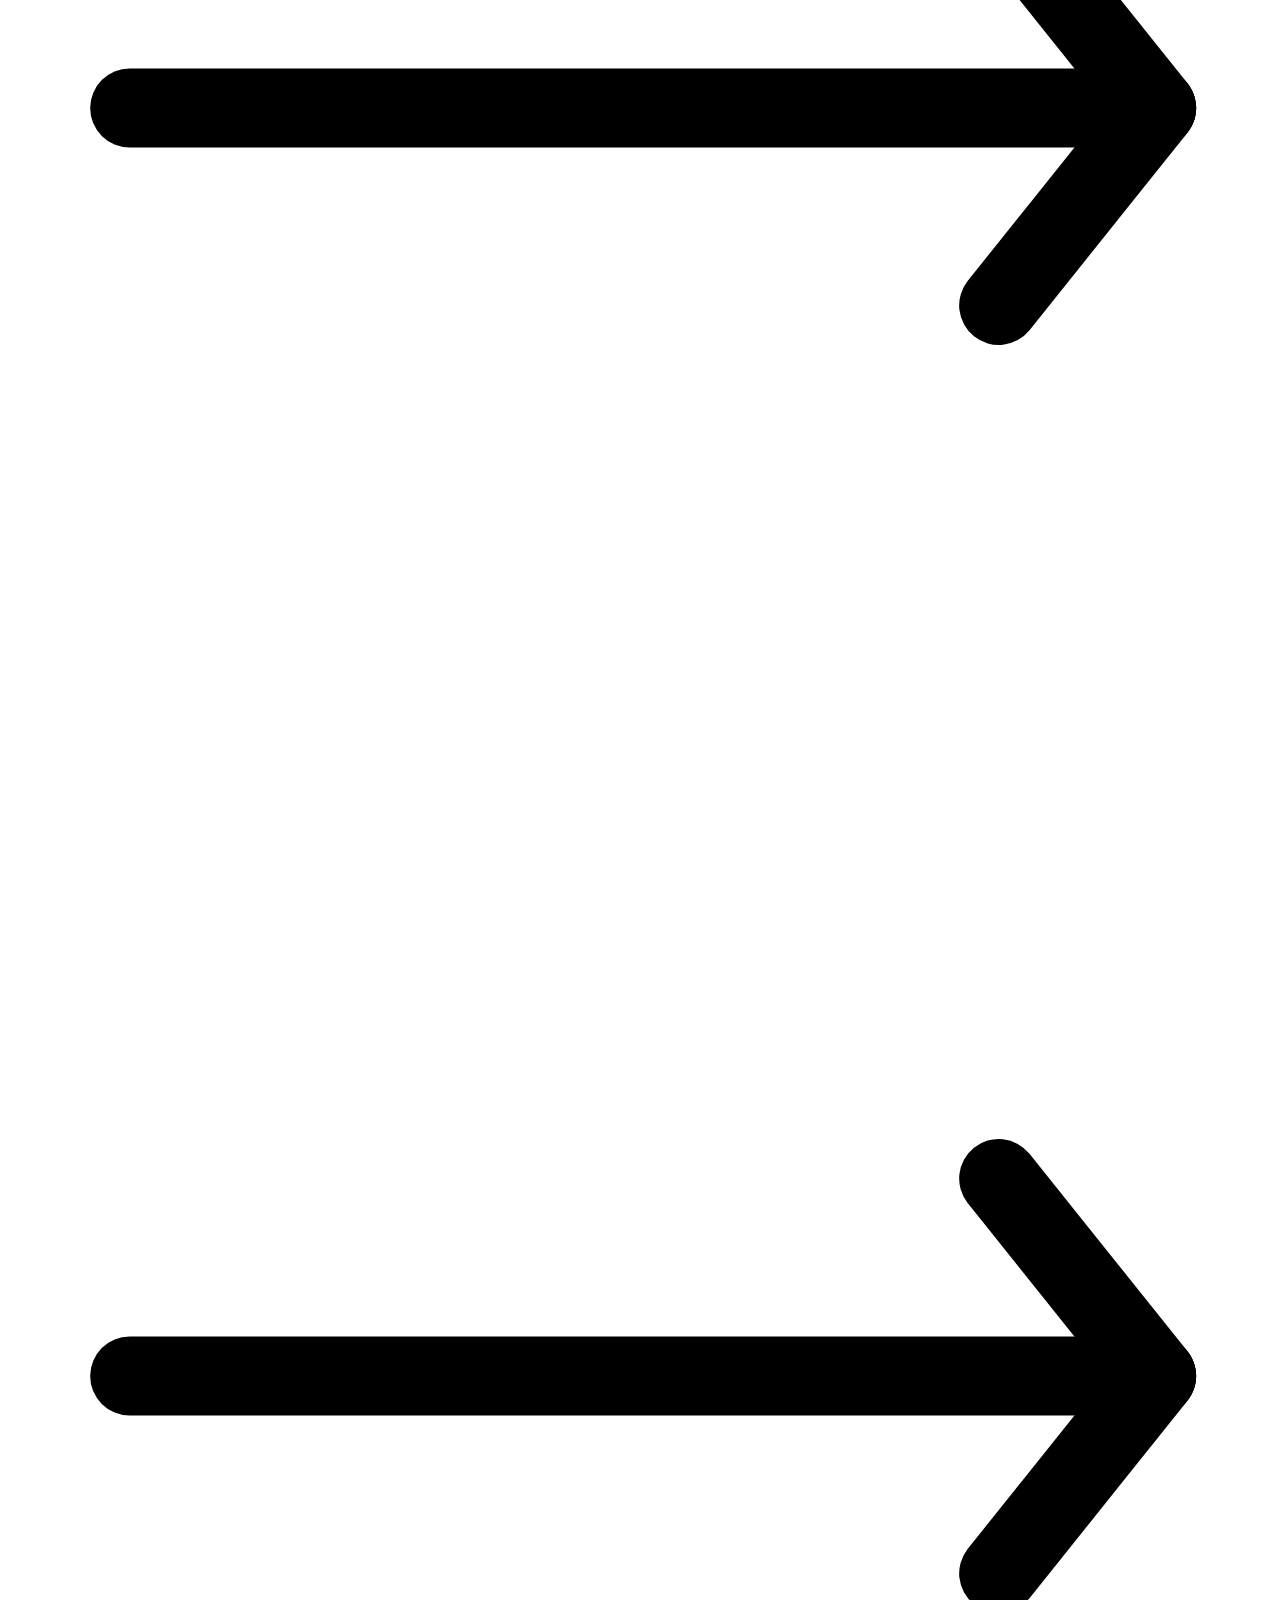
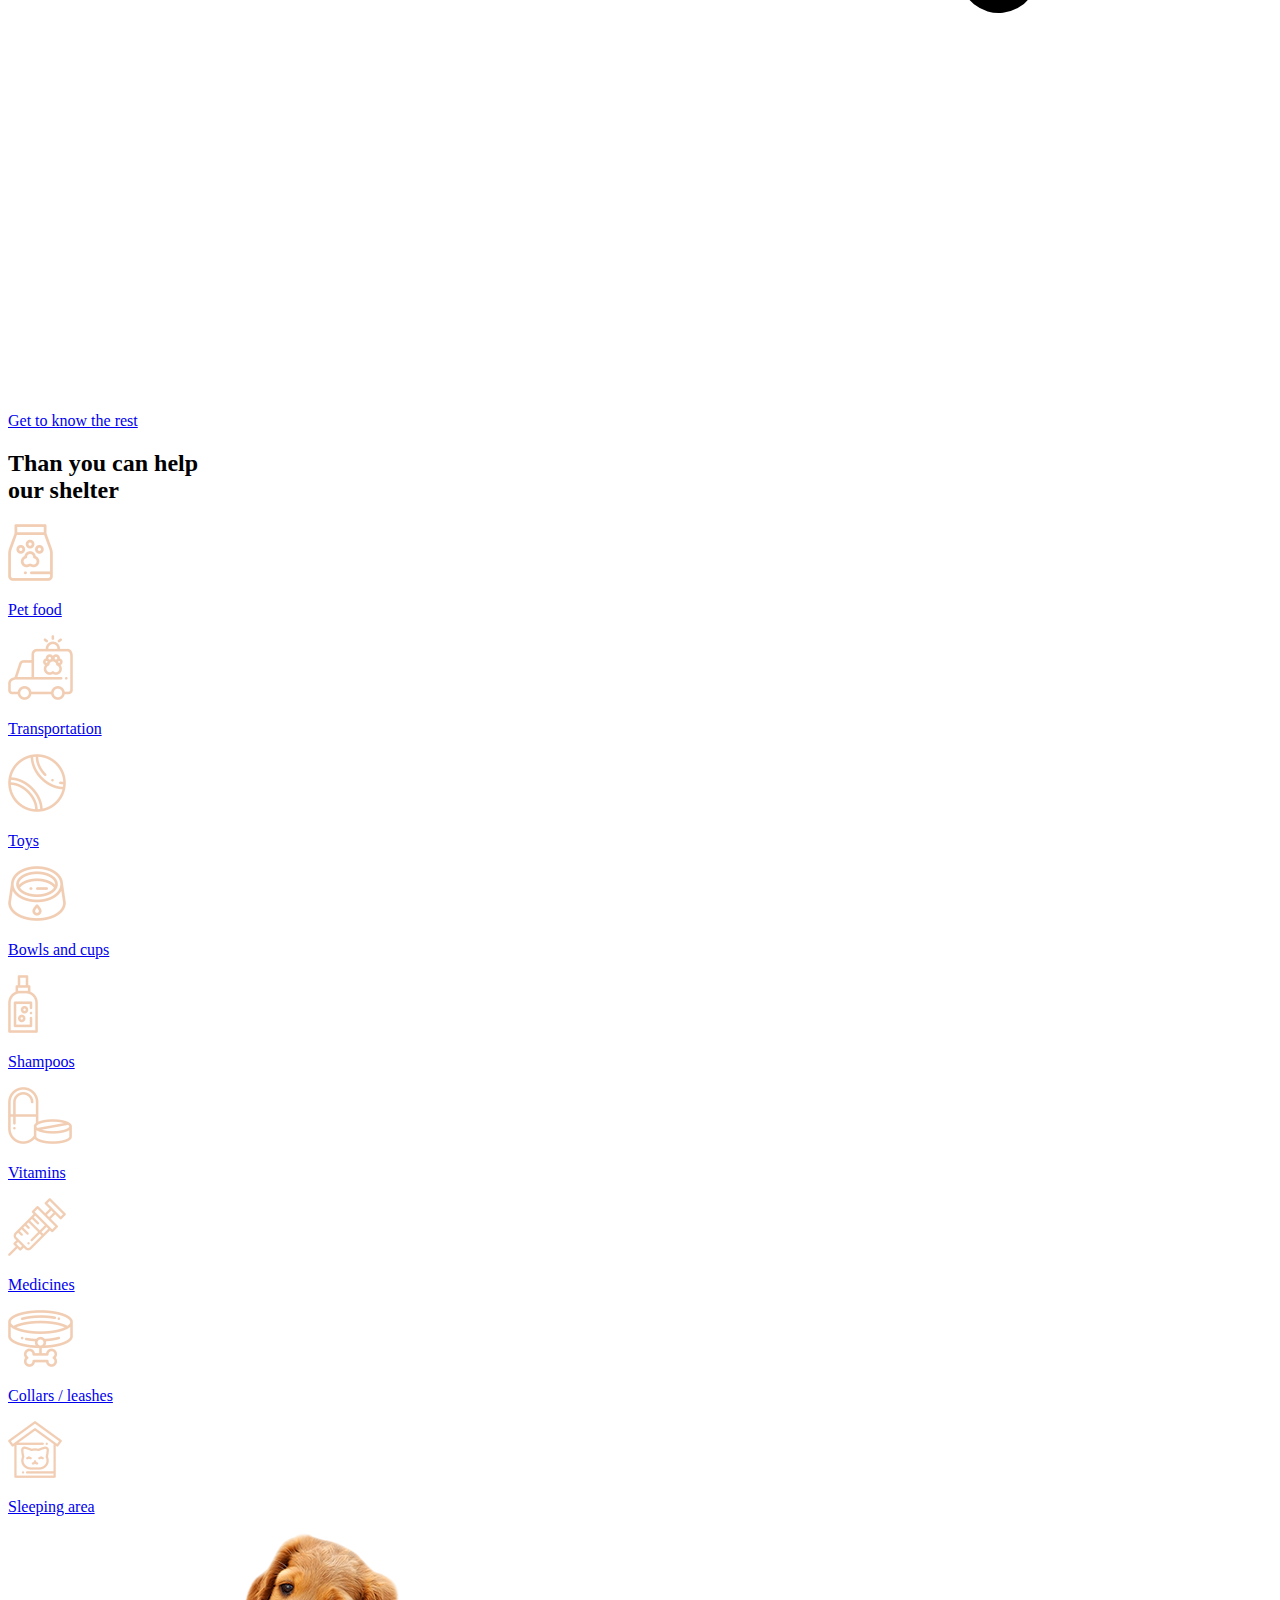
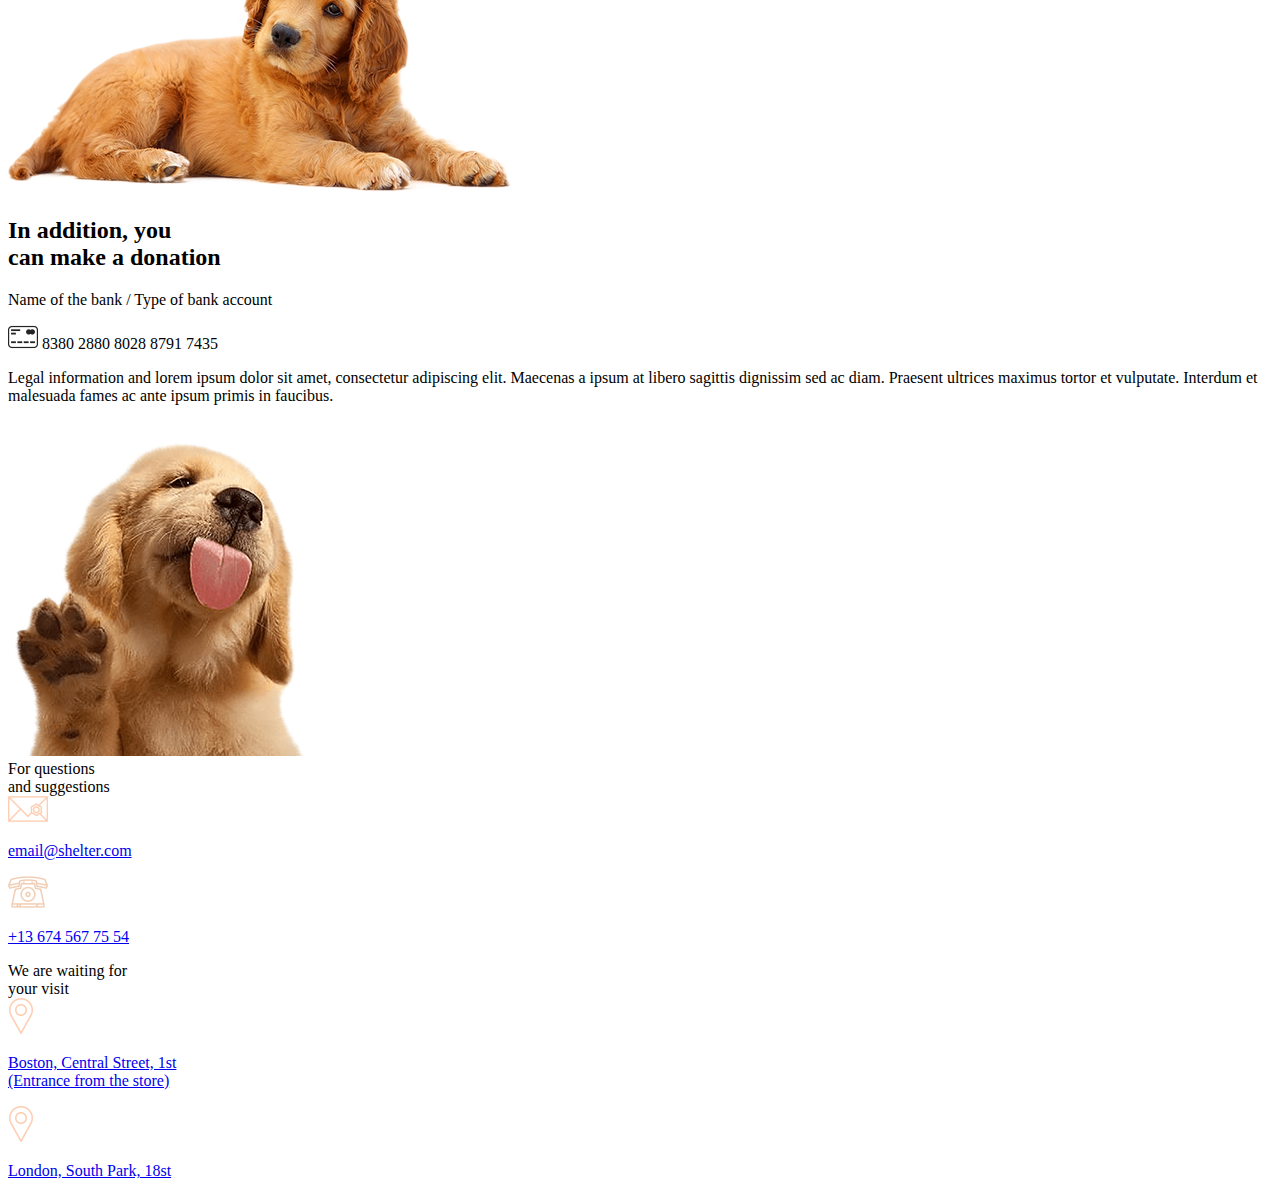
==== commit 69e86b1c: "Solution" ====
--- a/src/index.html
+++ b/src/index.html
@@ -22,7 +22,7 @@
             <nav>
               <ul class="header__nav">
                 <li>
-                  <a href="#" class="header__link">About the shelter</a>
+                  <a href="#" class="header__link link">About the shelter</a>
                 </li>
                 <li>
                   <a href="#" class="header__link">Our pets</a>
@@ -35,6 +35,7 @@
                 </li>
               </ul>
             </nav>
+            <a href="#menu" class="header__menu-open"></a>
           </div>
           <div class="header__main-page">
             <h1 class="header__title">Not only people </br> need a house</h1>
@@ -47,6 +48,34 @@
         </div>
       </div>
     </header>
+    <nav class="page__menu menu" id="menu">
+      <div class="container">
+        <div class="menu__content">
+          <div class="header__menu">
+            <a href="#" class="header__logo">
+              <h3 class="header__logo--company">Cozy House</h3>
+              <p class="header__logo--discription">Shelter for pets in Boston</p>
+            </a>
+            <a href="#"  class="menu__close"></a>
+          </div>
+          <ul class="menu__nav">
+            <li class="menu__nav--li">
+              <a href="#" class="menu__link">About the shelter</a>
+            </li>
+            <li class="menu__nav--li">
+              <a href="#" class="menu__link">Our pets</a>
+            </li>
+            <li class="menu__nav--li">
+              <a href="#" class="menu__link">To help the shelter</a>
+            </li>
+            <li class="menu__nav--li">
+              <a href="#" class="menu__link">Contacts</a>
+            </li>
+          </ul>
+          <a href="#" class="header__button-link">Make a friend</a>
+        </div>
+      </div>
+    </nav>
     <main>
       <section class="page__section about">
         <div class="container">
@@ -81,26 +110,34 @@
               Our friends who <br /> are looking for a house
             </h2>
             <div class="gallery__cards-nav">
-              <a href="#" class="gallery__arrow">
+              <a href="#" class="gallery__arrow gallery__arrow--top">
                 <img src="./images/arrow.svg" alt="Cozy House" class="gallery__arrow-img gallery__arrow-img--left">
               </a>
               <div class="gallery__cards">
-                <div class="gallery__card">
+                <div class="gallery__card gallery__card--1">
                   <img src="./images/Cat.png" alt="Cozy House">
                   <p class="gallery__card--name">Katrine</p>
                   <a href="#" class="gallery__card--link">Learn more</a>
                 </div>
-                <div class="gallery__card">
+                <div class="gallery__card gallery__card--2">
                   <img src="./images/Dog-center.png" alt="Cozy House">
                   <p class="gallery__card--name">Jennifer</p>
                   <a href="#" class="gallery__card--link">Learn more</a>
                 </div>
-                <div class="gallery__card">
+                <div class="gallery__card gallery__card--3">
                   <img src="./images/Dog-right.png" alt="Cozy House">
                   <p class="gallery__card--name">Woody</p>
                   <a href="#" class="gallery__card--link">Learn more</a>
                 </div>
               </div>
+              <a href="#" class="gallery__arrow gallery__arrow--top">
+                <img src="./images/arrow.svg" alt="Cozy House" class="gallery__arrow-img">
+              </a>
+            </div>
+            <div class="gallery__arrow-bottom">
+              <a href="#" class="gallery__arrow">
+                <img src="./images/arrow.svg" alt="Cozy House" class="gallery__arrow-img gallery__arrow-img--left">
+              </a>
               <a href="#" class="gallery__arrow">
                 <img src="./images/arrow.svg" alt="Cozy House" class="gallery__arrow-img">
               </a>
